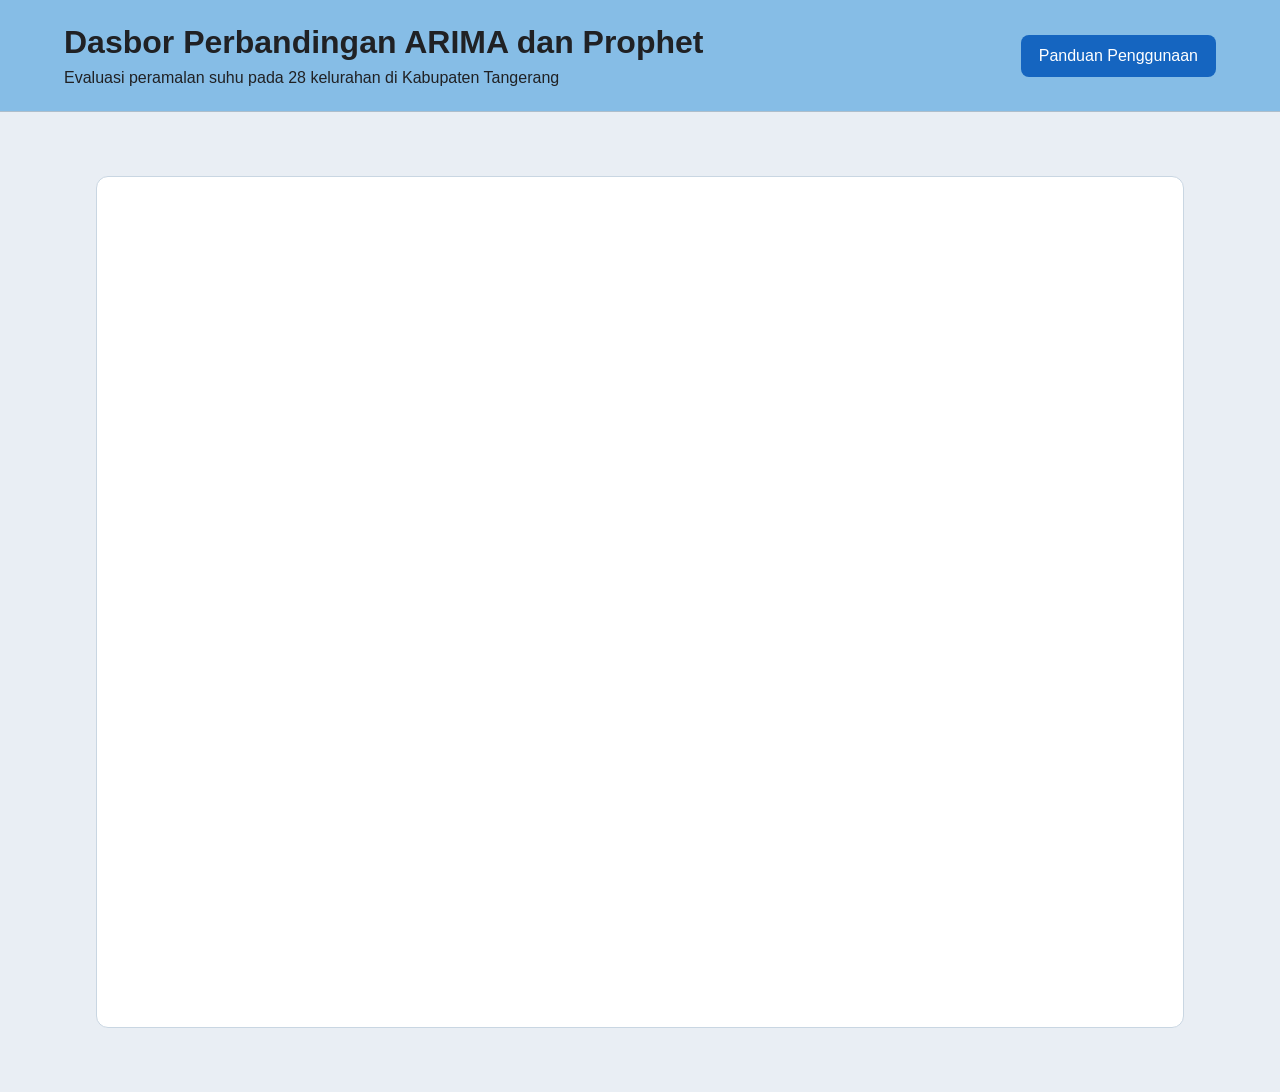
==== index.html @ 492fec29 "mengganti halaman index dasbor" ====
<!DOCTYPE html>
<html lang="id">
<head>
  <meta charset="UTF-8">
  <meta name="viewport" content="width=device-width, initial-scale=1.0">

  <title>Dasbor Perbandingan ARIMA dan Prophet</title>

  <link rel="stylesheet" href="style.css">
</head>

<body>
  <header class="site-header">
    <div>
      <h1>Dasbor Perbandingan ARIMA dan Prophet</h1>
      <p>Evaluasi peramalan suhu pada 28 kelurahan di Kabupaten Tangerang</p>
    </div>

    <a class="button" href="panduan.html">Panduan Penggunaan</a>
  </header>

  <main>
    <section class="dashboard-container dashboard-container--report">
      <div class="dashboard-embed">
        <iframe 
          src="https://datastudio.google.com/embed/reporting/8a6c19b0-c4f4-4505-80cb-12fc2ea0e774/page/xDH5F" 
          frameborder="0" style="border:0" 
          allowfullscreen sandbox="allow-storage-access-by-user-activation allow-scripts allow-same-origin allow-popups allow-popups-to-escape-sandbox">
        </iframe>
      </div>
    </section>
  </main>
</body>
</html>
---- style.css ----
* {
  box-sizing: border-box;
}

body {
  margin: 0;
  font-family: Arial, sans-serif;
  color: #202124;
  background: #e9eef4;
}

.site-header {
  display: flex;
  align-items: center;
  justify-content: space-between;
  gap: 24px;

  padding: 24px 5%;
  background: #86bde6;
  border-bottom: 1px solid #aebecb;
}

.site-header h1 {
  margin: 0 0 8px;
}

.site-header p {
  margin: 0;
}

.button {
  display: inline-block;
  padding: 12px 18px;

  color: #ffffff;
  text-decoration: none;
  background: #1565c0;
  border-radius: 8px;
}

main {
  padding: 32px 5%;
}

.dashboard-container {
  min-height: 700px;
  padding: 16px;

  background: #ffffff;
  border: 1px solid #c9d6e2;
  border-radius: 12px;
}

.dashboard-container--report {
  width: calc(100% - 64px);
  max-width: none;
  margin: 32px auto;
  padding: 0;
  overflow: hidden;
  background: #ffffff;
}

.dashboard-embed {
  width: 100%;
  height: calc(100vh - 190px);
  min-height: 850px;
}

.dashboard-embed iframe {
  display: block;
  width: 100%;
  height: 100%;
  border: 0;
}
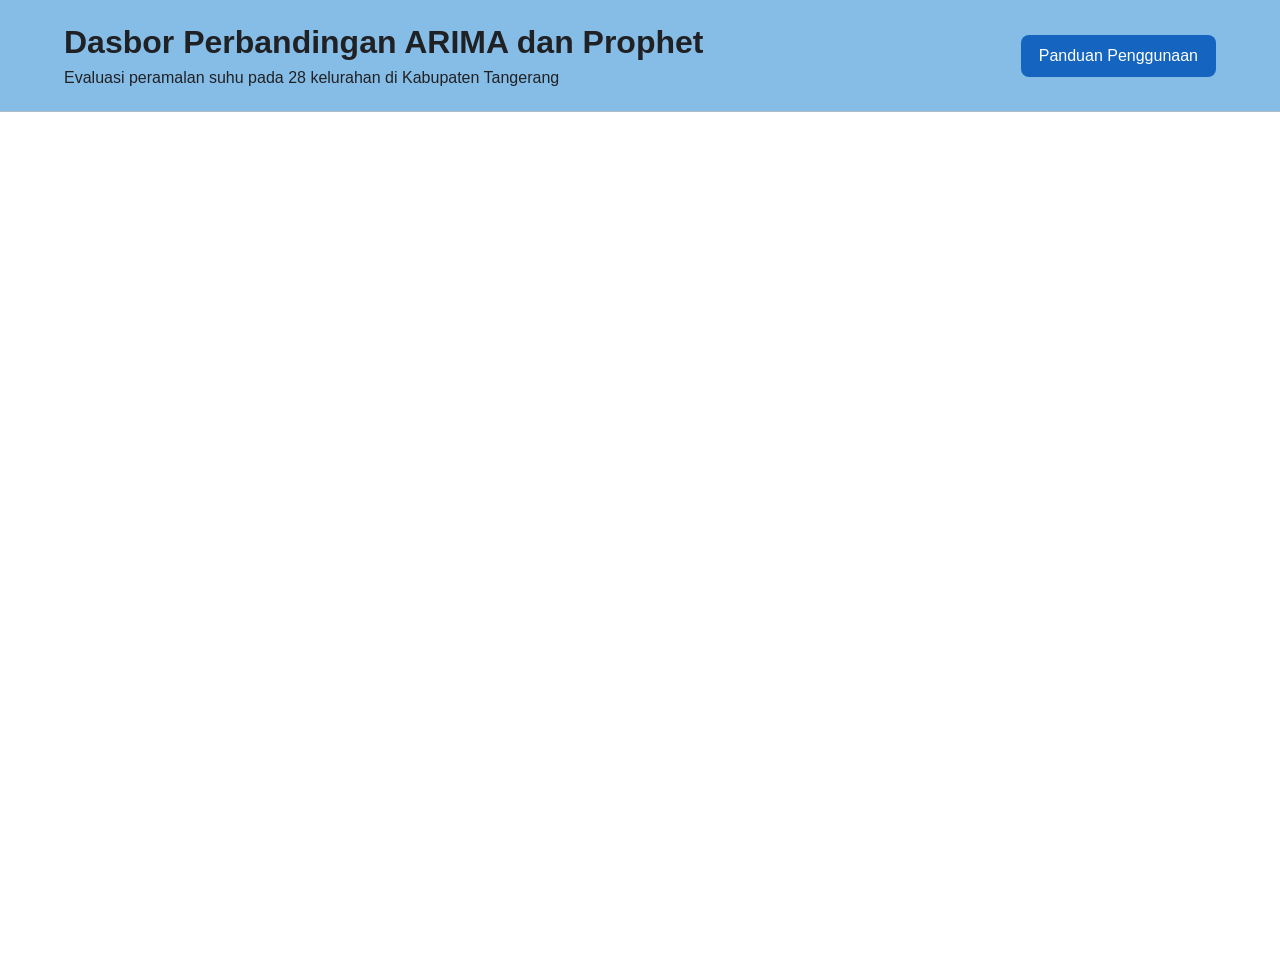
==== commit 23cd5e96: "Update index.html" ====
--- a/index.html
+++ b/index.html
@@ -19,7 +19,7 @@
     <a class="button" href="panduan.html">Panduan Penggunaan</a>
   </header>
 
-  <main>
+  <main class="report-main">
     <section class="dashboard-container dashboard-container--report">
       <div class="dashboard-embed">
         <iframe 
--- a/style.css
+++ b/style.css
@@ -2,13 +2,19 @@
   box-sizing: border-box;
 }
 
+html,
 body {
   margin: 0;
+  padding: 0;
+}
+
+body {
   font-family: Arial, sans-serif;
   color: #202124;
   background: #e9eef4;
 }
 
+/* Header situs */
 .site-header {
   display: flex;
   align-items: center;
@@ -28,6 +34,7 @@
   margin: 0;
 }
 
+/* Tombol panduan dan kembali */
 .button {
   display: inline-block;
   padding: 12px 18px;
@@ -38,31 +45,48 @@
   border-radius: 8px;
 }
 
+.button:hover {
+  background: #0d47a1;
+}
+
+/* Dipakai oleh halaman panduan */
 main {
+  width: 100%;
   padding: 32px 5%;
 }
 
 .dashboard-container {
   min-height: 700px;
-  padding: 16px;
+  padding: 24px;
 
   background: #ffffff;
   border: 1px solid #c9d6e2;
   border-radius: 12px;
 }
 
+/* Khusus halaman utama yang memuat Looker Studio */
+.report-main {
+  width: 100%;
+  padding: 0;
+}
+
 .dashboard-container--report {
-  width: calc(100% - 64px);
+  width: 100%;
   max-width: none;
-  margin: 32px auto;
+  min-height: 0;
+
+  margin: 0;
   padding: 0;
+
   overflow: hidden;
   background: #ffffff;
+  border: 0;
+  border-radius: 0;
 }
 
 .dashboard-embed {
   width: 100%;
-  height: calc(100vh - 190px);
+  height: calc(100vh - 133px);
   min-height: 850px;
 }
 
@@ -72,3 +96,20 @@
   height: 100%;
   border: 0;
 }
+
+/* Penyesuaian layar kecil */
+@media (max-width: 768px) {
+  .site-header {
+    align-items: flex-start;
+    flex-direction: column;
+  }
+
+  .site-header h1 {
+    font-size: 28px;
+  }
+
+  .dashboard-embed {
+    height: calc(100vh - 190px);
+    min-height: 700px;
+  }
+}
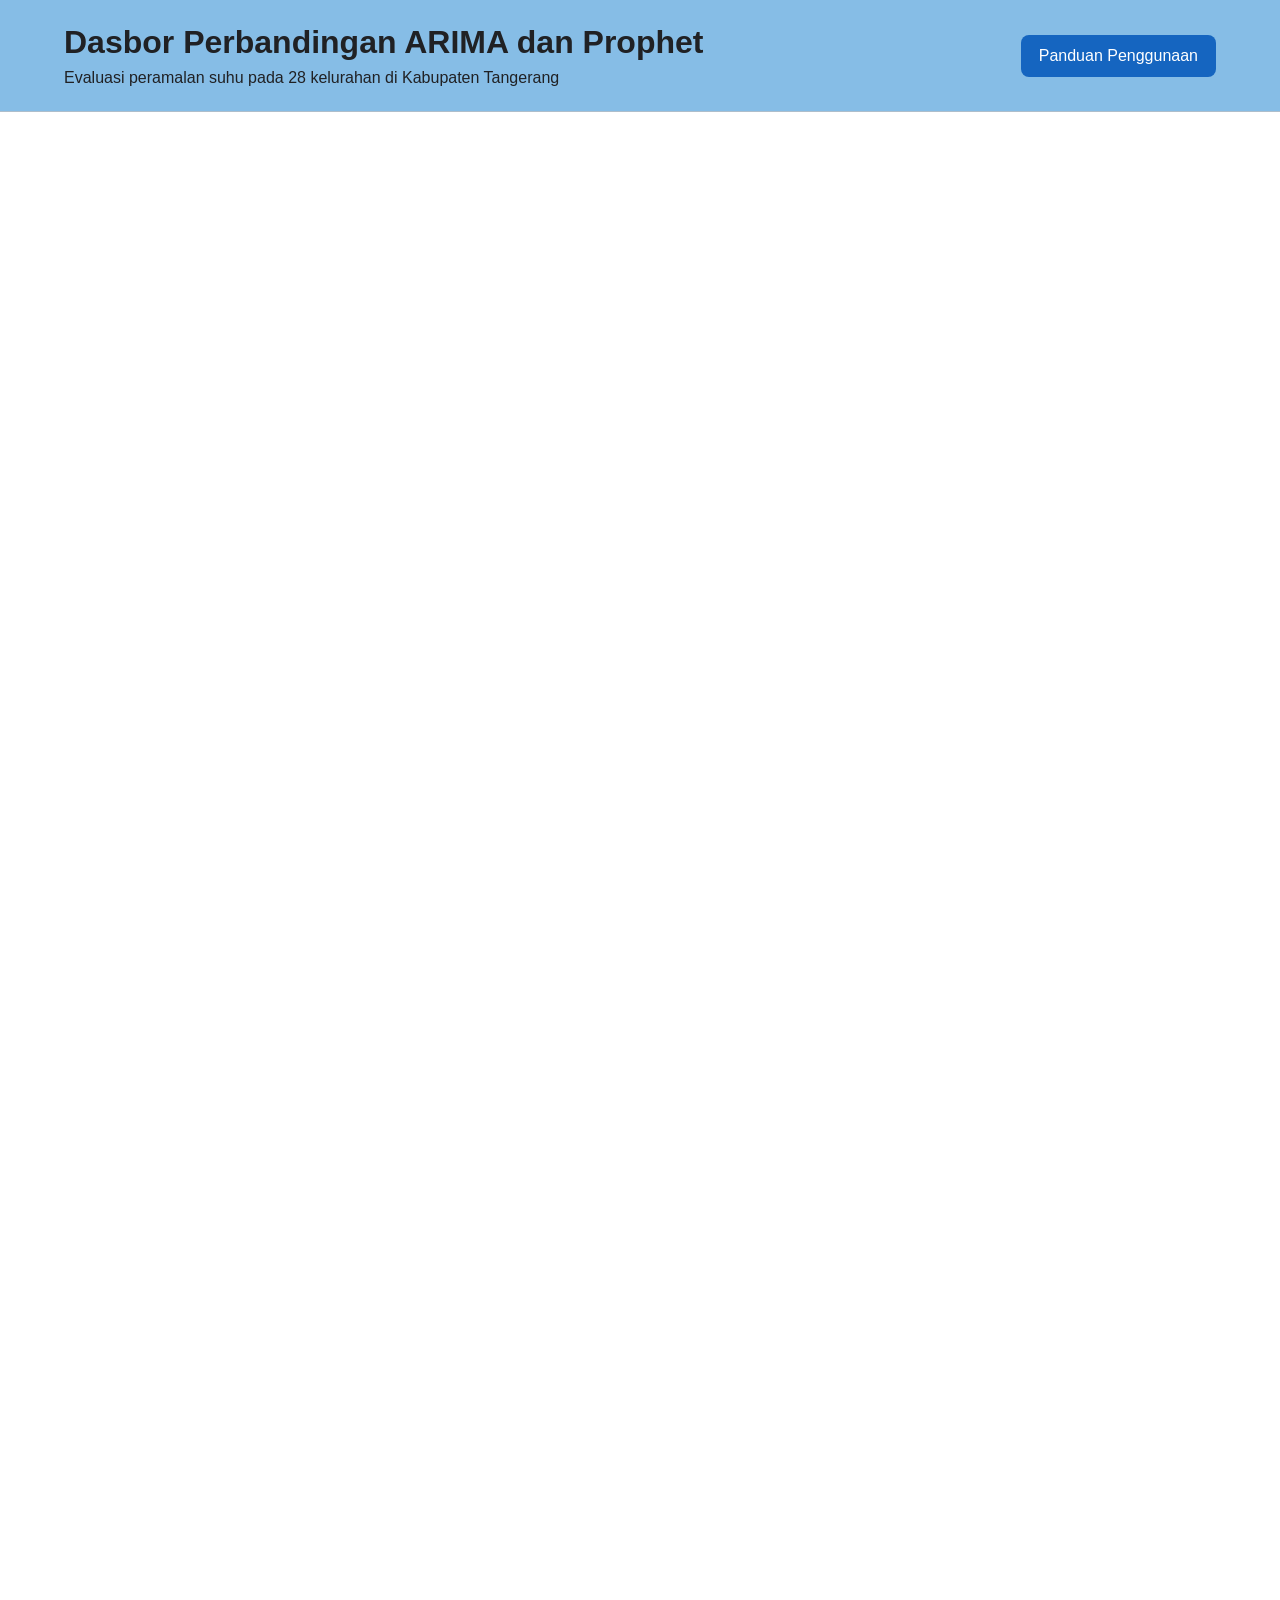
==== commit dfda9a92: "Update index.html" ====
--- a/index.html
+++ b/index.html
@@ -21,14 +21,17 @@
 
   <main class="report-main">
     <section class="dashboard-container dashboard-container--report">
-      <div class="dashboard-embed">
-        <iframe 
-          src="https://datastudio.google.com/embed/reporting/8a6c19b0-c4f4-4505-80cb-12fc2ea0e774/page/xDH5F" 
-          frameborder="0" style="border:0" 
-          allowfullscreen sandbox="allow-storage-access-by-user-activation allow-scripts allow-same-origin allow-popups allow-popups-to-escape-sandbox">
-        </iframe>
-      </div>
-    </section>
-  </main>
+    <div class="dashboard-embed">
+      <iframe
+        src="https://datastudio.google.com/embed/reporting/8a6c19b0-c4f4-4505-80cb-12fc2ea0e774/page/xDH5F"
+        title="Dasbor Perbandingan ARIMA dan Prophet"
+        loading="lazy"
+        frameborder="0"
+        allowfullscreen
+        sandbox="allow-storage-access-by-user-activation allow-scripts allow-same-origin allow-popups allow-popups-to-escape-sandbox">
+      </iframe>
+    </div>
+  </section>
+</main>
 </body>
 </html>
--- a/style.css
+++ b/style.css
@@ -6,6 +6,7 @@
 body {
   margin: 0;
   padding: 0;
+  overflow-x: hidden;
 }
 
 body {
@@ -49,7 +50,7 @@
   background: #0d47a1;
 }
 
-/* Dipakai oleh halaman panduan */
+/* Pengaturan umum untuk halaman panduan */
 main {
   width: 100%;
   padding: 32px 5%;
@@ -67,6 +68,7 @@
 /* Khusus halaman utama yang memuat Looker Studio */
 .report-main {
   width: 100%;
+  margin: 0;
   padding: 0;
 }
 
@@ -84,16 +86,25 @@
   border-radius: 0;
 }
 
+/* Menjaga rasio laporan berdasarkan ukuran embed 600 × 791 */
 .dashboard-embed {
+  position: relative;
   width: 100%;
-  height: calc(100vh - 133px);
-  min-height: 850px;
+  height: auto;
+  min-height: 0;
+
+  aspect-ratio: 600 / 791;
+  overflow: hidden;
 }
 
 .dashboard-embed iframe {
+  position: absolute;
+  inset: 0;
+
   display: block;
   width: 100%;
   height: 100%;
+
   border: 0;
 }
 
@@ -102,14 +113,23 @@
   .site-header {
     align-items: flex-start;
     flex-direction: column;
+    padding: 20px;
   }
 
   .site-header h1 {
     font-size: 28px;
   }
 
-  .dashboard-embed {
-    height: calc(100vh - 190px);
-    min-height: 700px;
+  .button {
+    width: 100%;
+    text-align: center;
+  }
+
+  main {
+    padding: 20px;
+  }
+
+  .report-main {
+    padding: 0;
   }
 }
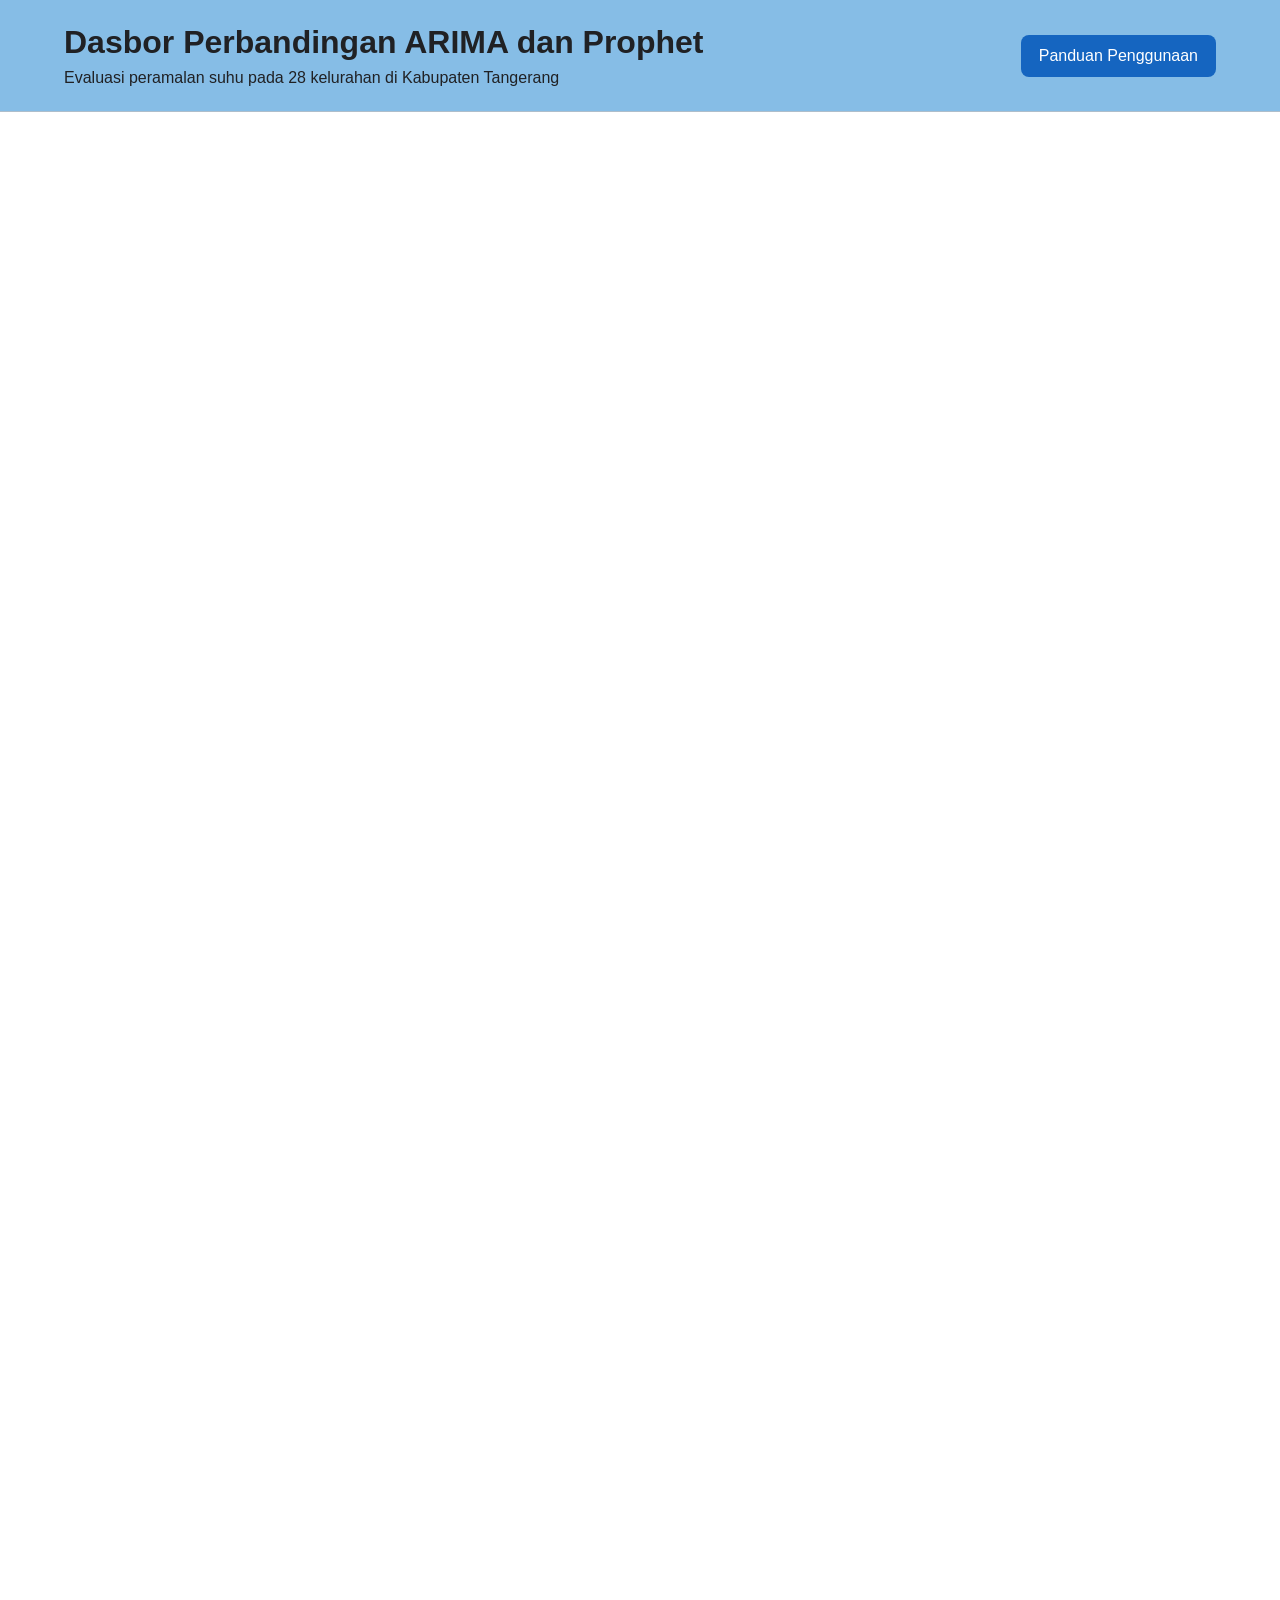
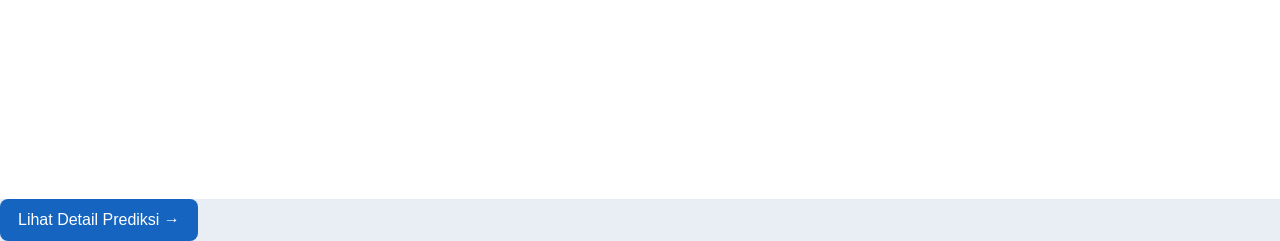
==== commit 3652755d: "Update index.html" ====
--- a/index.html
+++ b/index.html
@@ -9,7 +9,7 @@
   <link rel="stylesheet" href="style.css">
 </head>
 
-<body>
+<body id="atas">
   <header class="site-header">
     <div>
       <h1>Dasbor Perbandingan ARIMA dan Prophet</h1>
@@ -21,17 +21,23 @@
 
   <main class="report-main">
     <section class="dashboard-container dashboard-container--report">
-    <div class="dashboard-embed">
-      <iframe
-        src="https://datastudio.google.com/embed/reporting/8a6c19b0-c4f4-4505-80cb-12fc2ea0e774/page/xDH5F"
-        title="Dasbor Perbandingan ARIMA dan Prophet"
-        loading="lazy"
-        frameborder="0"
-        allowfullscreen
-        sandbox="allow-storage-access-by-user-activation allow-scripts allow-same-origin allow-popups allow-popups-to-escape-sandbox">
-      </iframe>
-    </div>
-  </section>
-</main>
+      <div class="dashboard-embed">
+        <iframe
+          src="https://datastudio.google.com/embed/reporting/8a6c19b0-c4f4-4505-80cb-12fc2ea0e774/page/xDH5F"
+          title="Ringkasan evaluasi peramalan suhu"
+          loading="lazy"
+          frameborder="0"
+          allowfullscreen
+          sandbox="allow-storage-access-by-user-activation allow-scripts allow-same-origin allow-popups allow-popups-to-escape-sandbox">
+        </iframe>
+      </div>
+    </section>
+
+    <nav class="report-navigation" aria-label="Navigasi dasbor">
+      <a class="button" href="detail.html#atas">
+        Lihat Detail Prediksi →
+      </a>
+    </nav>
+  </main>
 </body>
 </html>
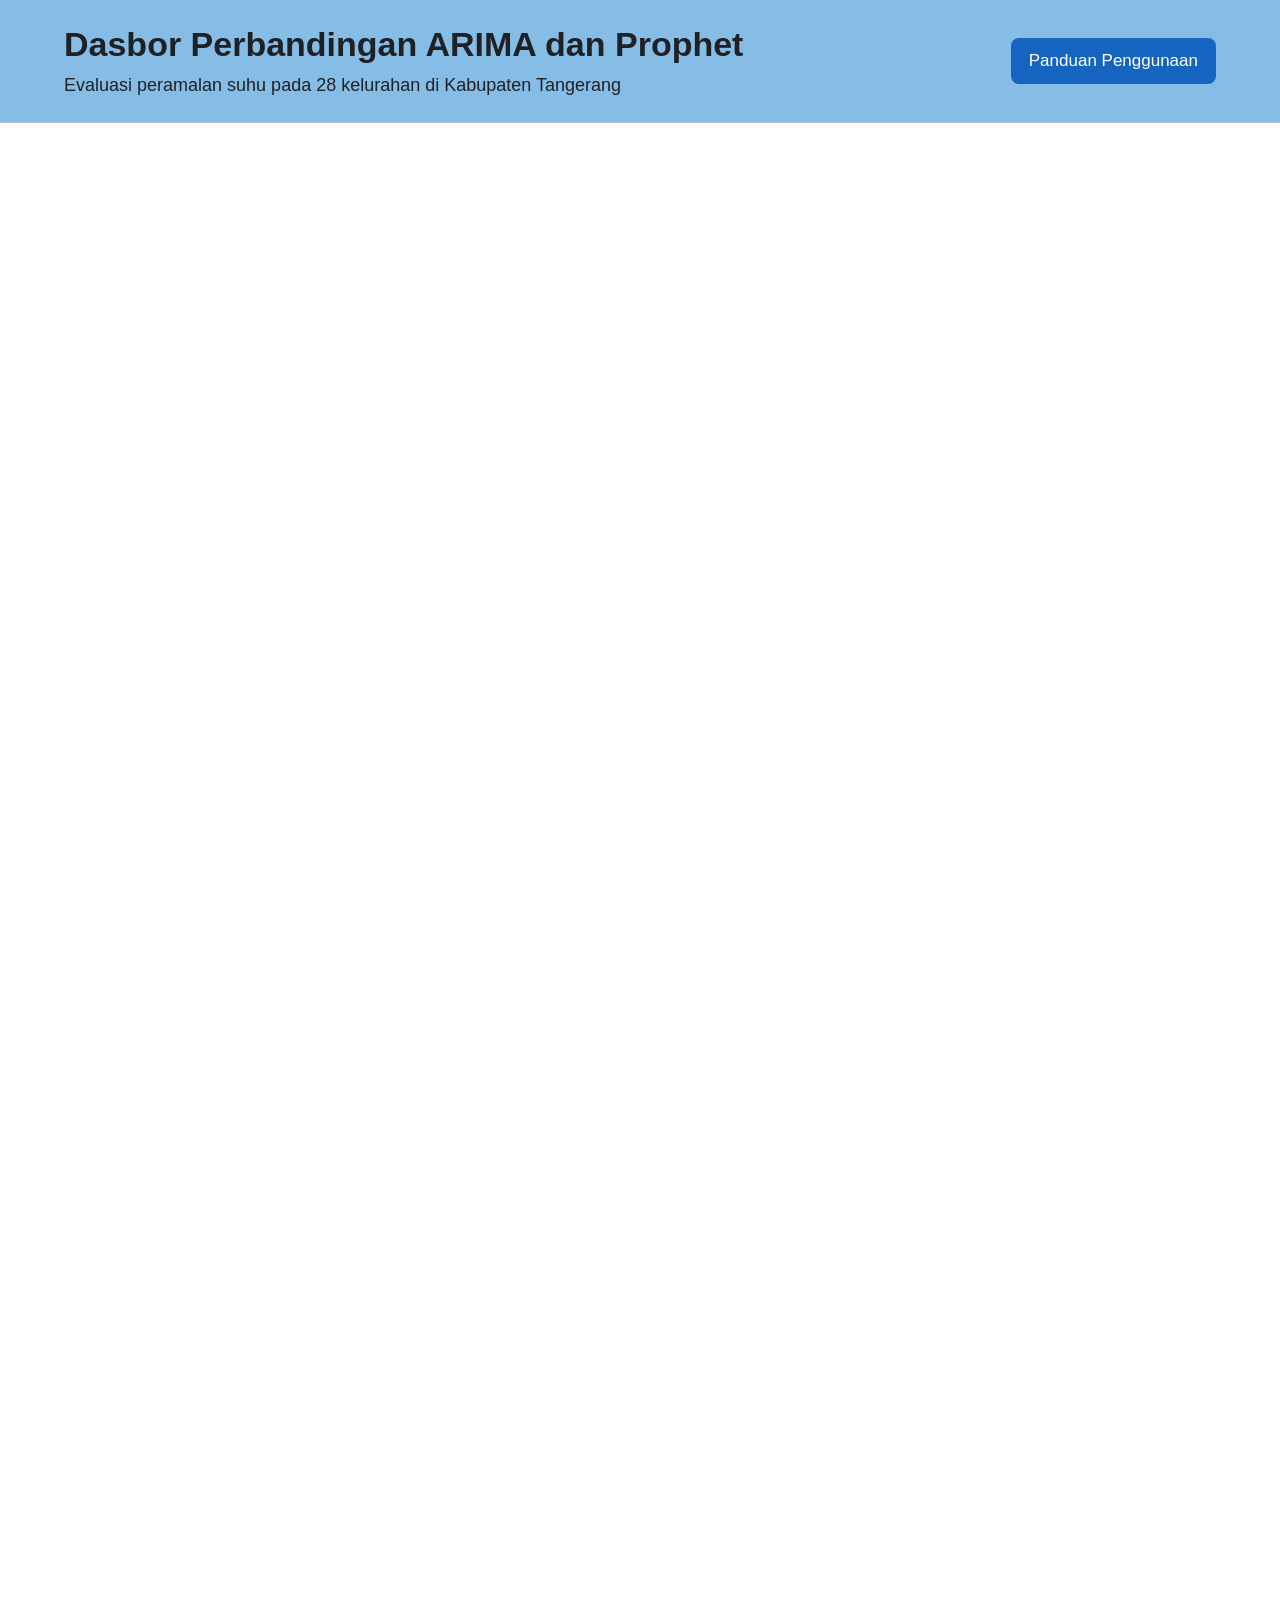
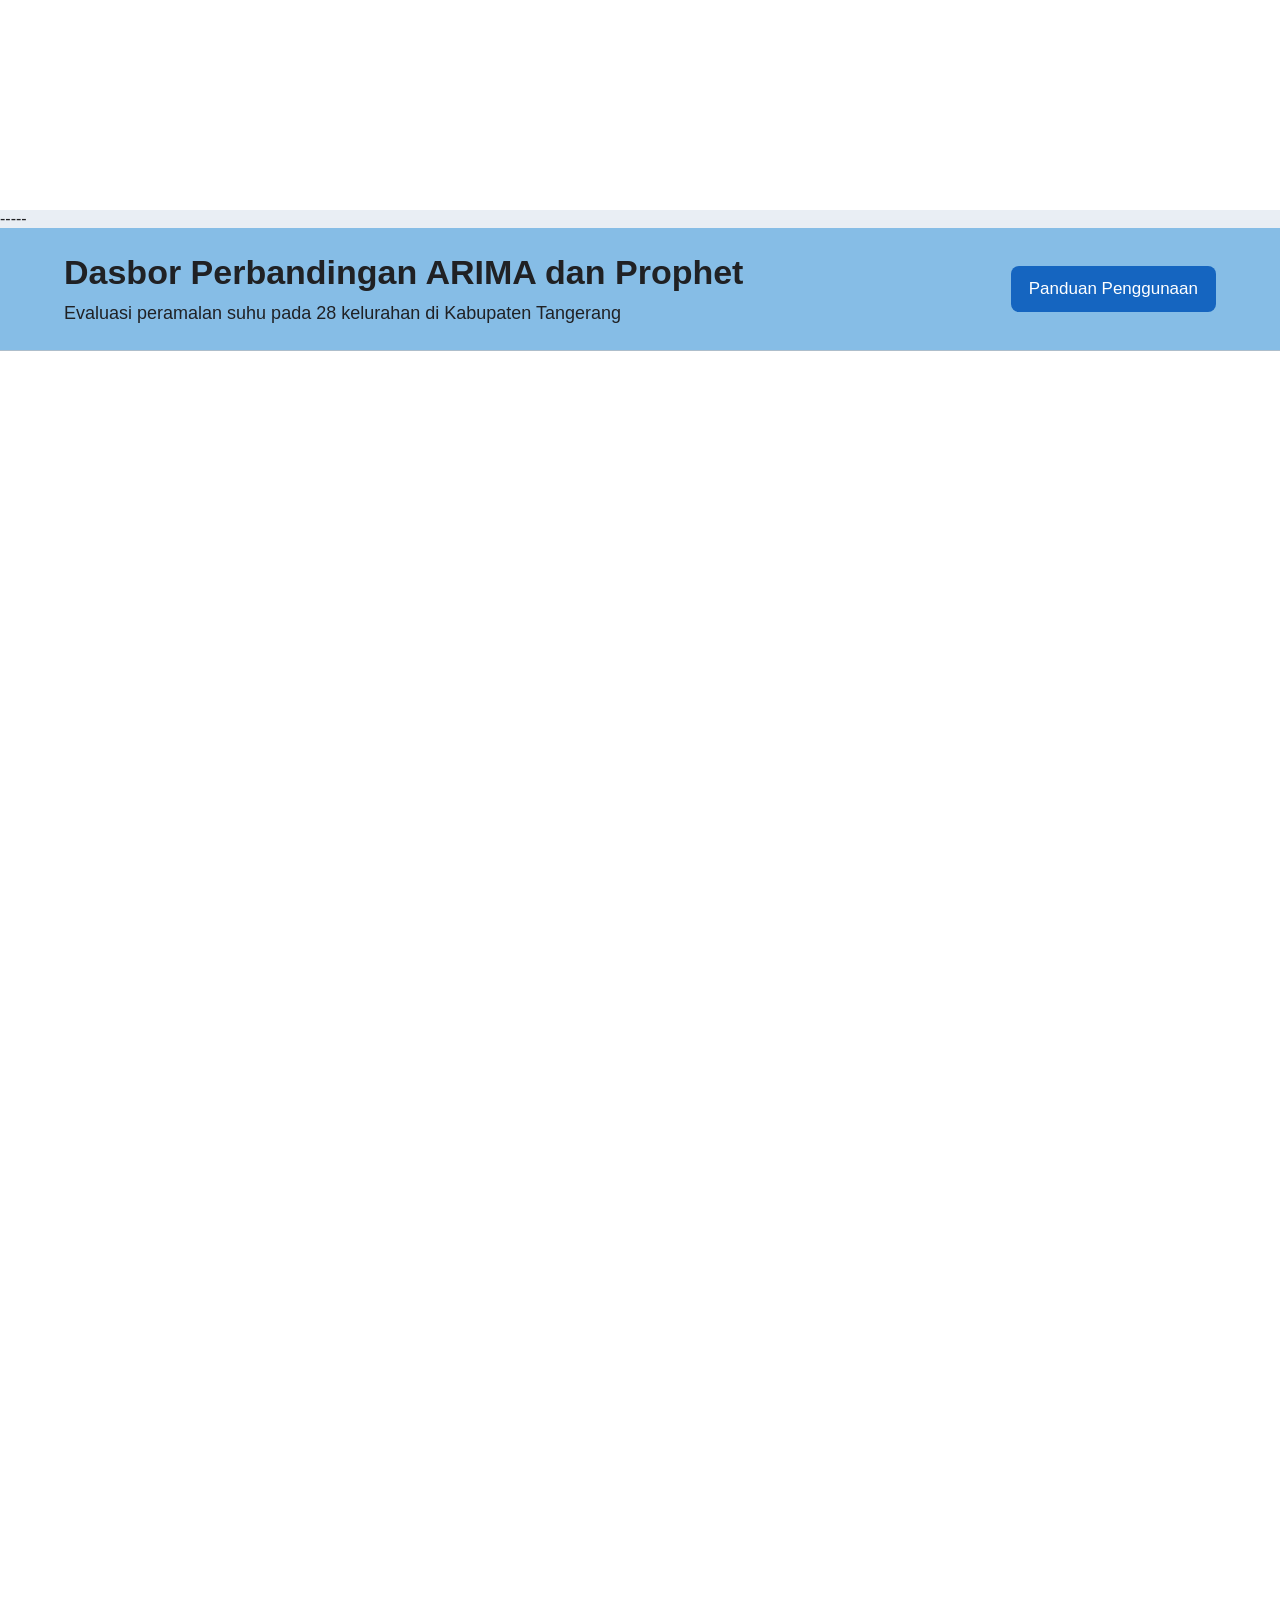
==== commit a99a6423: "Update index.html" ====
--- a/index.html
+++ b/index.html
@@ -9,7 +9,7 @@
   <link rel="stylesheet" href="style.css">
 </head>
 
-<body id="atas">
+<body>
   <header class="site-header">
     <div>
       <h1>Dasbor Perbandingan ARIMA dan Prophet</h1>
@@ -22,22 +22,52 @@
   <main class="report-main">
     <section class="dashboard-container dashboard-container--report">
       <div class="dashboard-embed">
-        <iframe
-          src="https://datastudio.google.com/embed/reporting/8a6c19b0-c4f4-4505-80cb-12fc2ea0e774/page/xDH5F"
-          title="Ringkasan evaluasi peramalan suhu"
-          loading="lazy"
-          frameborder="0"
-          allowfullscreen
-          sandbox="allow-storage-access-by-user-activation allow-scripts allow-same-origin allow-popups allow-popups-to-escape-sandbox">
+        <iframe 
+          src="https://datastudio.google.com/embed/reporting/8a6c19b0-c4f4-4505-80cb-12fc2ea0e774/page/xDH5F" 
+          frameborder="0" 
+          style="border:0" 
+          allowfullscreen sandbox="allow-storage-access-by-user-activation allow-scripts allow-same-origin allow-popups allow-popups-to-escape-sandbox">
         </iframe>
       </div>
     </section>
-
-    <nav class="report-navigation" aria-label="Navigasi dasbor">
-      <a class="button" href="detail.html#atas">
-        Lihat Detail Prediksi →
-      </a>
-    </nav>
   </main>
 </body>
 </html>
+-----
+<!DOCTYPE html>
+<html lang="id">
+<head>
+  <meta charset="UTF-8">
+  <meta name="viewport" content="width=device-width, initial-scale=1.0">
+
+  <title>Dasbor Perbandingan ARIMA dan Prophet</title>
+
+  <link rel="stylesheet" href="style.css">
+</head>
+
+<body>
+  <header class="site-header">
+    <div>
+      <h1>Dasbor Perbandingan ARIMA dan Prophet</h1>
+      <p>Evaluasi peramalan suhu pada 28 kelurahan di Kabupaten Tangerang</p>
+    </div>
+
+    <a class="button" href="panduan.html">Panduan Penggunaan</a>
+  </header>
+
+  <main class="report-main">
+    <section class="dashboard-container dashboard-container--report">
+    <div class="dashboard-embed">
+      <iframe
+        src="https://datastudio.google.com/embed/reporting/8a6c19b0-c4f4-4505-80cb-12fc2ea0e774/page/xDH5F"
+        title="Dasbor Perbandingan ARIMA dan Prophet"
+        loading="lazy"
+        frameborder="0"
+        allowfullscreen
+        sandbox="allow-storage-access-by-user-activation allow-scripts allow-same-origin allow-popups allow-popups-to-escape-sandbox">
+      </iframe>
+    </div>
+  </section>
+</main>
+</body>
+</html>
--- a/style.css
+++ b/style.css
@@ -1,62 +1,110 @@
+/* =========================================================
+   PENGATURAN DASAR
+   ========================================================= */
+
 * {
   box-sizing: border-box;
 }
 
-html,
+html {
+  margin: 0;
+  padding: 0;
+  scroll-behavior: smooth;
+}
+
 body {
   margin: 0;
   padding: 0;
   overflow-x: hidden;
-}
-
-body {
+
   font-family: Arial, sans-serif;
   color: #202124;
   background: #e9eef4;
 }
 
-/* Header situs */
+
+/* =========================================================
+   HEADER SITUS
+   Dipakai pada index.html, detail.html, dan panduan.html
+   ========================================================= */
+
 .site-header {
   display: flex;
   align-items: center;
   justify-content: space-between;
   gap: 24px;
 
+  width: 100%;
   padding: 24px 5%;
+
   background: #86bde6;
   border-bottom: 1px solid #aebecb;
 }
 
 .site-header h1 {
   margin: 0 0 8px;
+
+  font-size: 34px;
+  line-height: 1.2;
 }
 
 .site-header p {
   margin: 0;
-}
-
-/* Tombol panduan dan kembali */
+
+  font-size: 18px;
+  line-height: 1.4;
+}
+
+
+/* =========================================================
+   TOMBOL
+   ========================================================= */
+
 .button {
   display: inline-block;
+  flex-shrink: 0;
+
   padding: 12px 18px;
 
   color: #ffffff;
+  font-size: 17px;
+  line-height: 1.3;
+  text-align: center;
   text-decoration: none;
+  white-space: nowrap;
+
   background: #1565c0;
+  border: 0;
   border-radius: 8px;
+
+  cursor: pointer;
+  transition:
+    background-color 0.2s ease,
+    transform 0.2s ease;
 }
 
 .button:hover {
   background: #0d47a1;
 }
 
-/* Pengaturan umum untuk halaman panduan */
+.button:focus-visible {
+  outline: 3px solid #ffffff;
+  outline-offset: 3px;
+}
+
+
+/* =========================================================
+   PENGATURAN UMUM HALAMAN
+   Utamanya dipakai oleh panduan.html
+   ========================================================= */
+
 main {
   width: 100%;
   padding: 32px 5%;
 }
 
 .dashboard-container {
+  width: 100%;
   min-height: 700px;
   padding: 24px;
 
@@ -65,7 +113,12 @@
   border-radius: 12px;
 }
 
-/* Khusus halaman utama yang memuat Looker Studio */
+
+/* =========================================================
+   HALAMAN REPORT LOOKER STUDIO
+   Dipakai oleh index.html dan detail.html
+   ========================================================= */
+
 .report-main {
   width: 100%;
   margin: 0;
@@ -81,20 +134,29 @@
   padding: 0;
 
   overflow: hidden;
+
   background: #ffffff;
   border: 0;
   border-radius: 0;
 }
 
-/* Menjaga rasio laporan berdasarkan ukuran embed 600 × 791 */
+
+/* =========================================================
+   AREA IFRAME LOOKER STUDIO
+   Rasio mengikuti kode sematan bawaan: 600 × 791
+   ========================================================= */
+
 .dashboard-embed {
   position: relative;
+
   width: 100%;
   height: auto;
   min-height: 0;
 
   aspect-ratio: 600 / 791;
+
   overflow: hidden;
+  background: #ffffff;
 }
 
 .dashboard-embed iframe {
@@ -102,17 +164,68 @@
   inset: 0;
 
   display: block;
+
   width: 100%;
   height: 100%;
 
   border: 0;
 }
 
-/* Penyesuaian layar kecil */
+
+/* =========================================================
+   NAVIGASI REPORT DI LUAR IFRAME
+   Contoh: tombol "Lihat Detail Prediksi"
+   ========================================================= */
+
+.report-navigation {
+  display: flex;
+  align-items: center;
+  justify-content: flex-end;
+
+  width: 100%;
+  margin: 0;
+  padding: 20px 5% 32px;
+
+  background: #e9eef4;
+}
+
+
+/* =========================================================
+   ISI HALAMAN PANDUAN
+   ========================================================= */
+
+.dashboard-container h2 {
+  margin-top: 0;
+  margin-bottom: 28px;
+
+  font-size: 28px;
+}
+
+.dashboard-container h3 {
+  margin-top: 28px;
+  margin-bottom: 8px;
+
+  font-size: 21px;
+}
+
+.dashboard-container p {
+  margin-top: 0;
+  margin-bottom: 16px;
+
+  font-size: 17px;
+  line-height: 1.7;
+}
+
+
+/* =========================================================
+   PENYESUAIAN UNTUK TABLET DAN TELEPON
+   ========================================================= */
+
 @media (max-width: 768px) {
   .site-header {
     align-items: flex-start;
     flex-direction: column;
+
     padding: 20px;
   }
 
@@ -120,9 +233,12 @@
     font-size: 28px;
   }
 
-  .button {
+  .site-header p {
+    font-size: 16px;
+  }
+
+  .site-header .button {
     width: 100%;
-    text-align: center;
   }
 
   main {
@@ -132,4 +248,48 @@
   .report-main {
     padding: 0;
   }
-}
+
+  .dashboard-container {
+    min-height: 0;
+    padding: 20px;
+  }
+
+  .report-navigation {
+    padding: 16px 20px 24px;
+  }
+
+  .report-navigation .button {
+    width: 100%;
+  }
+}
+
+
+/* =========================================================
+   PENYESUAIAN UNTUK TELEPON KECIL
+   ========================================================= */
+
+@media (max-width: 480px) {
+  .site-header h1 {
+    font-size: 24px;
+  }
+
+  .site-header p {
+    font-size: 15px;
+  }
+
+  .button {
+    font-size: 16px;
+  }
+
+  .dashboard-container h2 {
+    font-size: 24px;
+  }
+
+  .dashboard-container h3 {
+    font-size: 19px;
+  }
+
+  .dashboard-container p {
+    font-size: 16px;
+  }
+}
--- a/style.css
+++ b/style.css
@@ -1,62 +1,110 @@
+/* =========================================================
+   PENGATURAN DASAR
+   ========================================================= */
+
 * {
   box-sizing: border-box;
 }
 
-html,
+html {
+  margin: 0;
+  padding: 0;
+  scroll-behavior: smooth;
+}
+
 body {
   margin: 0;
   padding: 0;
   overflow-x: hidden;
-}
-
-body {
+
   font-family: Arial, sans-serif;
   color: #202124;
   background: #e9eef4;
 }
 
-/* Header situs */
+
+/* =========================================================
+   HEADER SITUS
+   Dipakai pada index.html, detail.html, dan panduan.html
+   ========================================================= */
+
 .site-header {
   display: flex;
   align-items: center;
   justify-content: space-between;
   gap: 24px;
 
+  width: 100%;
   padding: 24px 5%;
+
   background: #86bde6;
   border-bottom: 1px solid #aebecb;
 }
 
 .site-header h1 {
   margin: 0 0 8px;
+
+  font-size: 34px;
+  line-height: 1.2;
 }
 
 .site-header p {
   margin: 0;
-}
-
-/* Tombol panduan dan kembali */
+
+  font-size: 18px;
+  line-height: 1.4;
+}
+
+
+/* =========================================================
+   TOMBOL
+   ========================================================= */
+
 .button {
   display: inline-block;
+  flex-shrink: 0;
+
   padding: 12px 18px;
 
   color: #ffffff;
+  font-size: 17px;
+  line-height: 1.3;
+  text-align: center;
   text-decoration: none;
+  white-space: nowrap;
+
   background: #1565c0;
+  border: 0;
   border-radius: 8px;
+
+  cursor: pointer;
+  transition:
+    background-color 0.2s ease,
+    transform 0.2s ease;
 }
 
 .button:hover {
   background: #0d47a1;
 }
 
-/* Pengaturan umum untuk halaman panduan */
+.button:focus-visible {
+  outline: 3px solid #ffffff;
+  outline-offset: 3px;
+}
+
+
+/* =========================================================
+   PENGATURAN UMUM HALAMAN
+   Utamanya dipakai oleh panduan.html
+   ========================================================= */
+
 main {
   width: 100%;
   padding: 32px 5%;
 }
 
 .dashboard-container {
+  width: 100%;
   min-height: 700px;
   padding: 24px;
 
@@ -65,7 +113,12 @@
   border-radius: 12px;
 }
 
-/* Khusus halaman utama yang memuat Looker Studio */
+
+/* =========================================================
+   HALAMAN REPORT LOOKER STUDIO
+   Dipakai oleh index.html dan detail.html
+   ========================================================= */
+
 .report-main {
   width: 100%;
   margin: 0;
@@ -81,20 +134,29 @@
   padding: 0;
 
   overflow: hidden;
+
   background: #ffffff;
   border: 0;
   border-radius: 0;
 }
 
-/* Menjaga rasio laporan berdasarkan ukuran embed 600 × 791 */
+
+/* =========================================================
+   AREA IFRAME LOOKER STUDIO
+   Rasio mengikuti kode sematan bawaan: 600 × 791
+   ========================================================= */
+
 .dashboard-embed {
   position: relative;
+
   width: 100%;
   height: auto;
   min-height: 0;
 
   aspect-ratio: 600 / 791;
+
   overflow: hidden;
+  background: #ffffff;
 }
 
 .dashboard-embed iframe {
@@ -102,17 +164,68 @@
   inset: 0;
 
   display: block;
+
   width: 100%;
   height: 100%;
 
   border: 0;
 }
 
-/* Penyesuaian layar kecil */
+
+/* =========================================================
+   NAVIGASI REPORT DI LUAR IFRAME
+   Contoh: tombol "Lihat Detail Prediksi"
+   ========================================================= */
+
+.report-navigation {
+  display: flex;
+  align-items: center;
+  justify-content: flex-end;
+
+  width: 100%;
+  margin: 0;
+  padding: 20px 5% 32px;
+
+  background: #e9eef4;
+}
+
+
+/* =========================================================
+   ISI HALAMAN PANDUAN
+   ========================================================= */
+
+.dashboard-container h2 {
+  margin-top: 0;
+  margin-bottom: 28px;
+
+  font-size: 28px;
+}
+
+.dashboard-container h3 {
+  margin-top: 28px;
+  margin-bottom: 8px;
+
+  font-size: 21px;
+}
+
+.dashboard-container p {
+  margin-top: 0;
+  margin-bottom: 16px;
+
+  font-size: 17px;
+  line-height: 1.7;
+}
+
+
+/* =========================================================
+   PENYESUAIAN UNTUK TABLET DAN TELEPON
+   ========================================================= */
+
 @media (max-width: 768px) {
   .site-header {
     align-items: flex-start;
     flex-direction: column;
+
     padding: 20px;
   }
 
@@ -120,9 +233,12 @@
     font-size: 28px;
   }
 
-  .button {
+  .site-header p {
+    font-size: 16px;
+  }
+
+  .site-header .button {
     width: 100%;
-    text-align: center;
   }
 
   main {
@@ -132,4 +248,48 @@
   .report-main {
     padding: 0;
   }
-}
+
+  .dashboard-container {
+    min-height: 0;
+    padding: 20px;
+  }
+
+  .report-navigation {
+    padding: 16px 20px 24px;
+  }
+
+  .report-navigation .button {
+    width: 100%;
+  }
+}
+
+
+/* =========================================================
+   PENYESUAIAN UNTUK TELEPON KECIL
+   ========================================================= */
+
+@media (max-width: 480px) {
+  .site-header h1 {
+    font-size: 24px;
+  }
+
+  .site-header p {
+    font-size: 15px;
+  }
+
+  .button {
+    font-size: 16px;
+  }
+
+  .dashboard-container h2 {
+    font-size: 24px;
+  }
+
+  .dashboard-container h3 {
+    font-size: 19px;
+  }
+
+  .dashboard-container p {
+    font-size: 16px;
+  }
+}
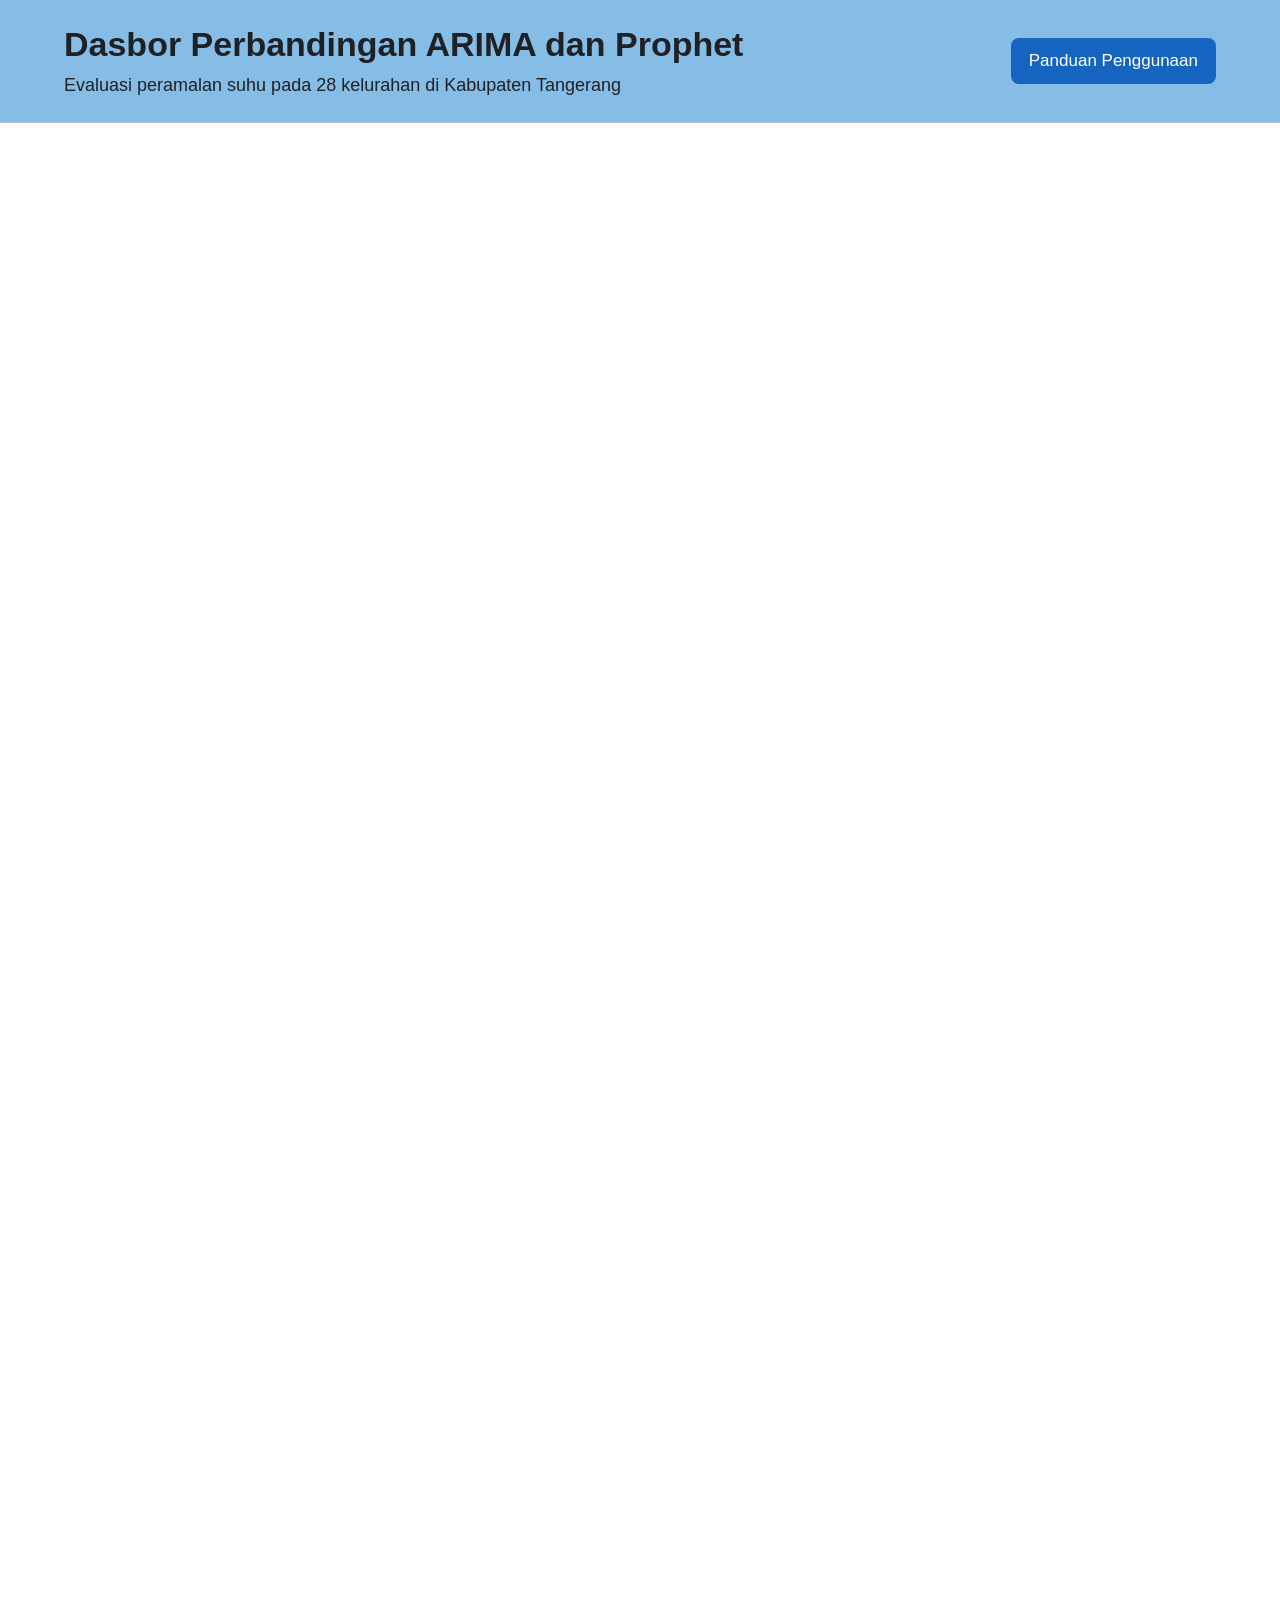
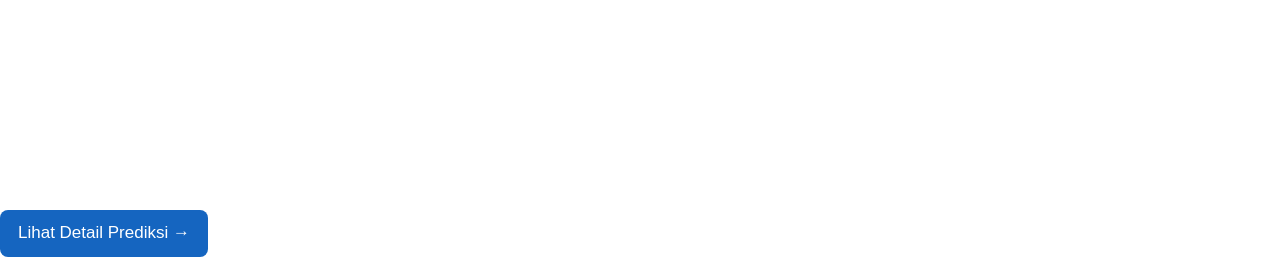
==== commit 7500f1e0: "Update index.html" ====
--- a/index.html
+++ b/index.html
@@ -9,7 +9,7 @@
   <link rel="stylesheet" href="style.css">
 </head>
 
-<body>
+<body id="atas">
   <header class="site-header">
     <div>
       <h1>Dasbor Perbandingan ARIMA dan Prophet</h1>
@@ -21,53 +21,25 @@
 
   <main class="report-main">
     <section class="dashboard-container dashboard-container--report">
+
       <div class="dashboard-embed">
-        <iframe 
-          src="https://datastudio.google.com/embed/reporting/8a6c19b0-c4f4-4505-80cb-12fc2ea0e774/page/xDH5F" 
-          frameborder="0" 
-          style="border:0" 
-          allowfullscreen sandbox="allow-storage-access-by-user-activation allow-scripts allow-same-origin allow-popups allow-popups-to-escape-sandbox">
+        <iframe
+          src="https://datastudio.google.com/embed/reporting/8a6c19b0-c4f4-4505-80cb-12fc2ea0e774/page/xDH5F"
+          title="Ringkasan evaluasi peramalan suhu"
+          loading="lazy"
+          frameborder="0"
+          allowfullscreen
+          sandbox="allow-storage-access-by-user-activation allow-scripts allow-same-origin allow-popups allow-popups-to-escape-sandbox">
         </iframe>
       </div>
+
+      <a
+        class="button report-detail-button"
+        href="detail.html#atas">
+        Lihat Detail Prediksi →
+      </a>
+
     </section>
   </main>
 </body>
 </html>
------
-<!DOCTYPE html>
-<html lang="id">
-<head>
-  <meta charset="UTF-8">
-  <meta name="viewport" content="width=device-width, initial-scale=1.0">
-
-  <title>Dasbor Perbandingan ARIMA dan Prophet</title>
-
-  <link rel="stylesheet" href="style.css">
-</head>
-
-<body>
-  <header class="site-header">
-    <div>
-      <h1>Dasbor Perbandingan ARIMA dan Prophet</h1>
-      <p>Evaluasi peramalan suhu pada 28 kelurahan di Kabupaten Tangerang</p>
-    </div>
-
-    <a class="button" href="panduan.html">Panduan Penggunaan</a>
-  </header>
-
-  <main class="report-main">
-    <section class="dashboard-container dashboard-container--report">
-    <div class="dashboard-embed">
-      <iframe
-        src="https://datastudio.google.com/embed/reporting/8a6c19b0-c4f4-4505-80cb-12fc2ea0e774/page/xDH5F"
-        title="Dasbor Perbandingan ARIMA dan Prophet"
-        loading="lazy"
-        frameborder="0"
-        allowfullscreen
-        sandbox="allow-storage-access-by-user-activation allow-scripts allow-same-origin allow-popups allow-popups-to-escape-sandbox">
-      </iframe>
-    </div>
-  </section>
-</main>
-</body>
-</html>
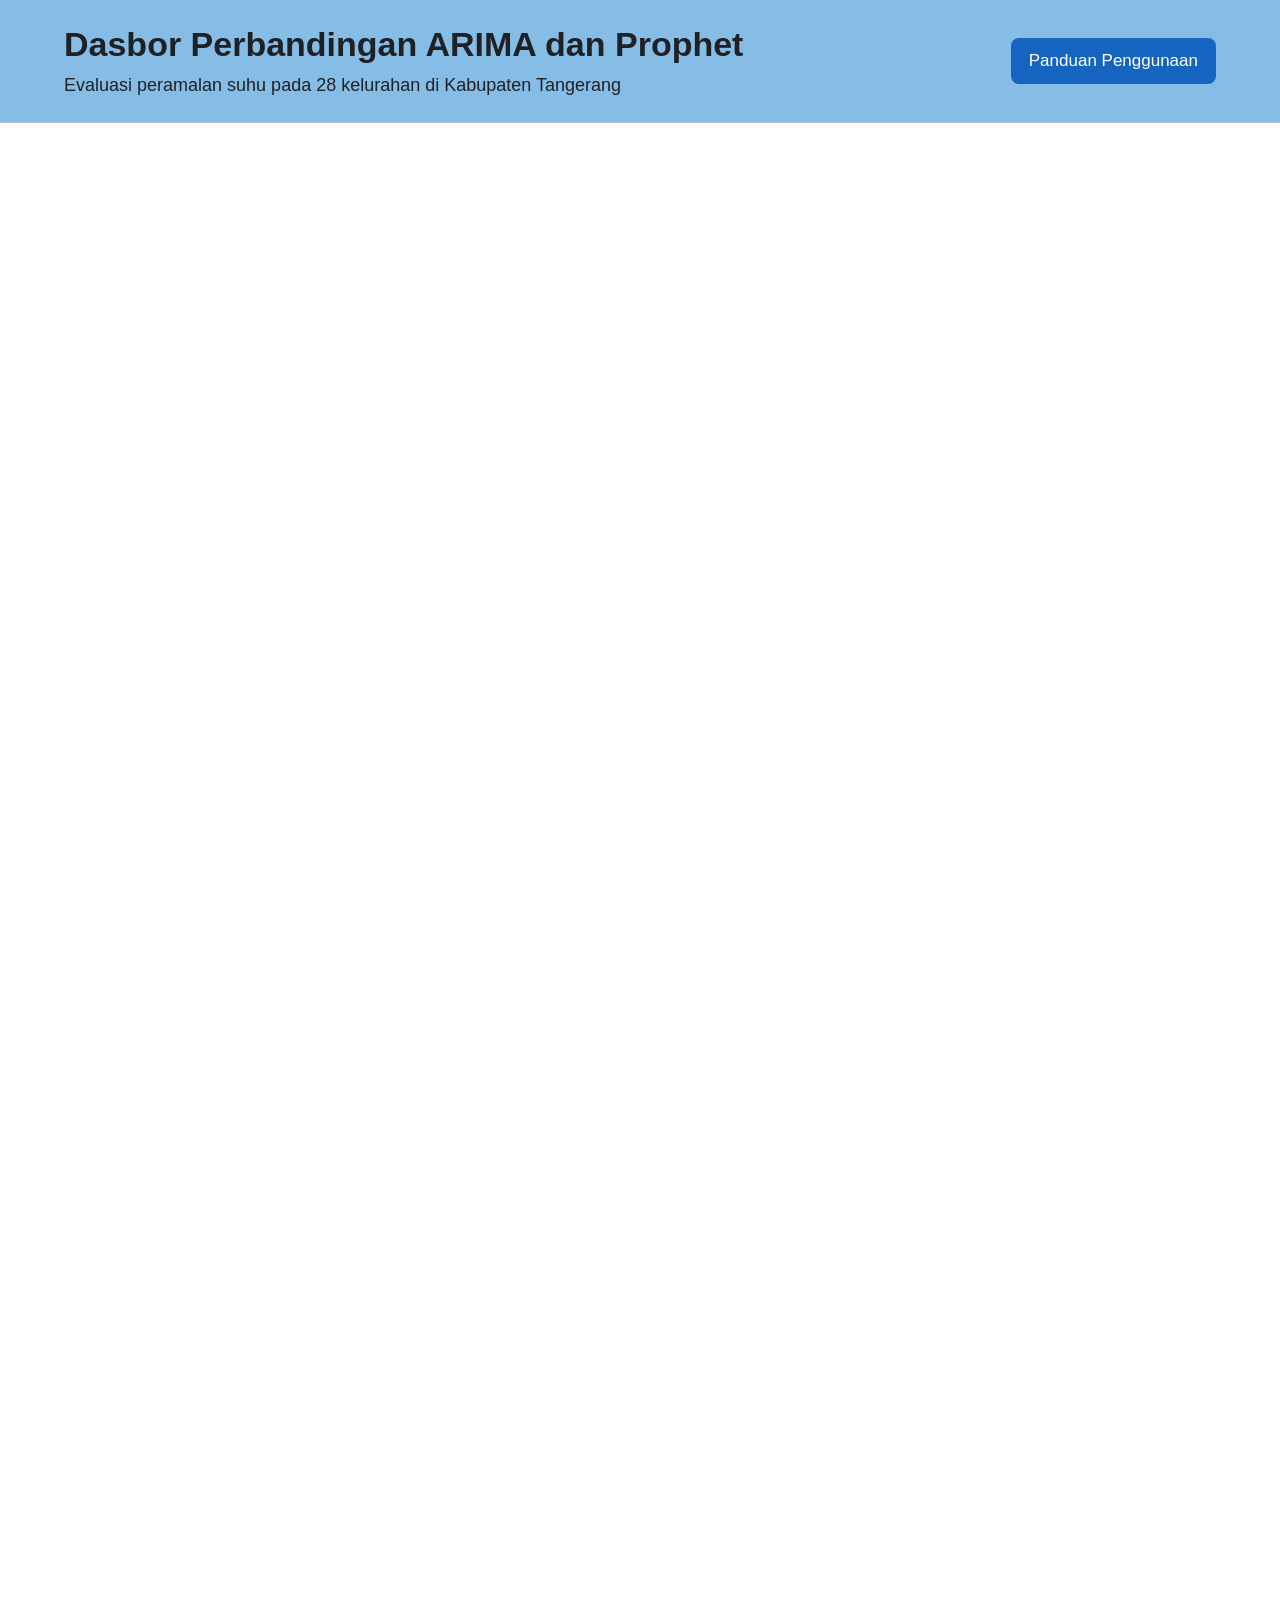
==== commit 1e992ba7: "Update index.html" ====
--- a/index.html
+++ b/index.html
@@ -9,7 +9,7 @@
   <link rel="stylesheet" href="style.css">
 </head>
 
-<body id="atas">
+<body>
   <header class="site-header">
     <div>
       <h1>Dasbor Perbandingan ARIMA dan Prophet</h1>
@@ -21,7 +21,6 @@
 
   <main class="report-main">
     <section class="dashboard-container dashboard-container--report">
-
       <div class="dashboard-embed">
         <iframe
           src="https://datastudio.google.com/embed/reporting/8a6c19b0-c4f4-4505-80cb-12fc2ea0e774/page/xDH5F"
@@ -32,13 +31,6 @@
           sandbox="allow-storage-access-by-user-activation allow-scripts allow-same-origin allow-popups allow-popups-to-escape-sandbox">
         </iframe>
       </div>
-
-      <a
-        class="button report-detail-button"
-        href="detail.html#atas">
-        Lihat Detail Prediksi →
-      </a>
-
     </section>
   </main>
 </body>
--- a/style.css
+++ b/style.css
@@ -57,7 +57,7 @@
 
 
 /* =========================================================
-   TOMBOL
+   TOMBOL UMUM
    ========================================================= */
 
 .button {
@@ -78,6 +78,7 @@
   border-radius: 8px;
 
   cursor: pointer;
+
   transition:
     background-color 0.2s ease,
     transform 0.2s ease;
@@ -126,6 +127,8 @@
 }
 
 .dashboard-container--report {
+  position: relative;
+
   width: 100%;
   max-width: none;
   min-height: 0;
@@ -143,7 +146,7 @@
 
 /* =========================================================
    AREA IFRAME LOOKER STUDIO
-   Rasio mengikuti kode sematan bawaan: 600 × 791
+   Rasio mengikuti kode sematan 600 × 791
    ========================================================= */
 
 .dashboard-embed {
@@ -173,20 +176,17 @@
 
 
 /* =========================================================
-   NAVIGASI REPORT DI LUAR IFRAME
-   Contoh: tombol "Lihat Detail Prediksi"
-   ========================================================= */
-
-.report-navigation {
-  display: flex;
-  align-items: center;
-  justify-content: flex-end;
-
-  width: 100%;
-  margin: 0;
-  padding: 20px 5% 32px;
-
-  background: #e9eef4;
+   TOMBOL DETAIL DI ATAS AREA DASBOR
+   Tombol ini menggantikan tombol internal Looker Studio
+   ========================================================= */
+
+.report-detail-button {
+  position: absolute;
+  right: 36px;
+  bottom: 42px;
+  z-index: 20;
+
+  box-shadow: 0 2px 6px rgba(0, 0, 0, 0.28);
 }
 
 
@@ -254,12 +254,16 @@
     padding: 20px;
   }
 
-  .report-navigation {
-    padding: 16px 20px 24px;
-  }
-
-  .report-navigation .button {
-    width: 100%;
+  .dashboard-container--report {
+    padding: 0;
+  }
+
+  .report-detail-button {
+    right: 20px;
+    bottom: 30px;
+
+    width: auto;
+    font-size: 15px;
   }
 }
 
@@ -292,4 +296,12 @@
   .dashboard-container p {
     font-size: 16px;
   }
-}
+
+  .report-detail-button {
+    right: 12px;
+    bottom: 22px;
+
+    padding: 10px 14px;
+    font-size: 14px;
+  }
+}
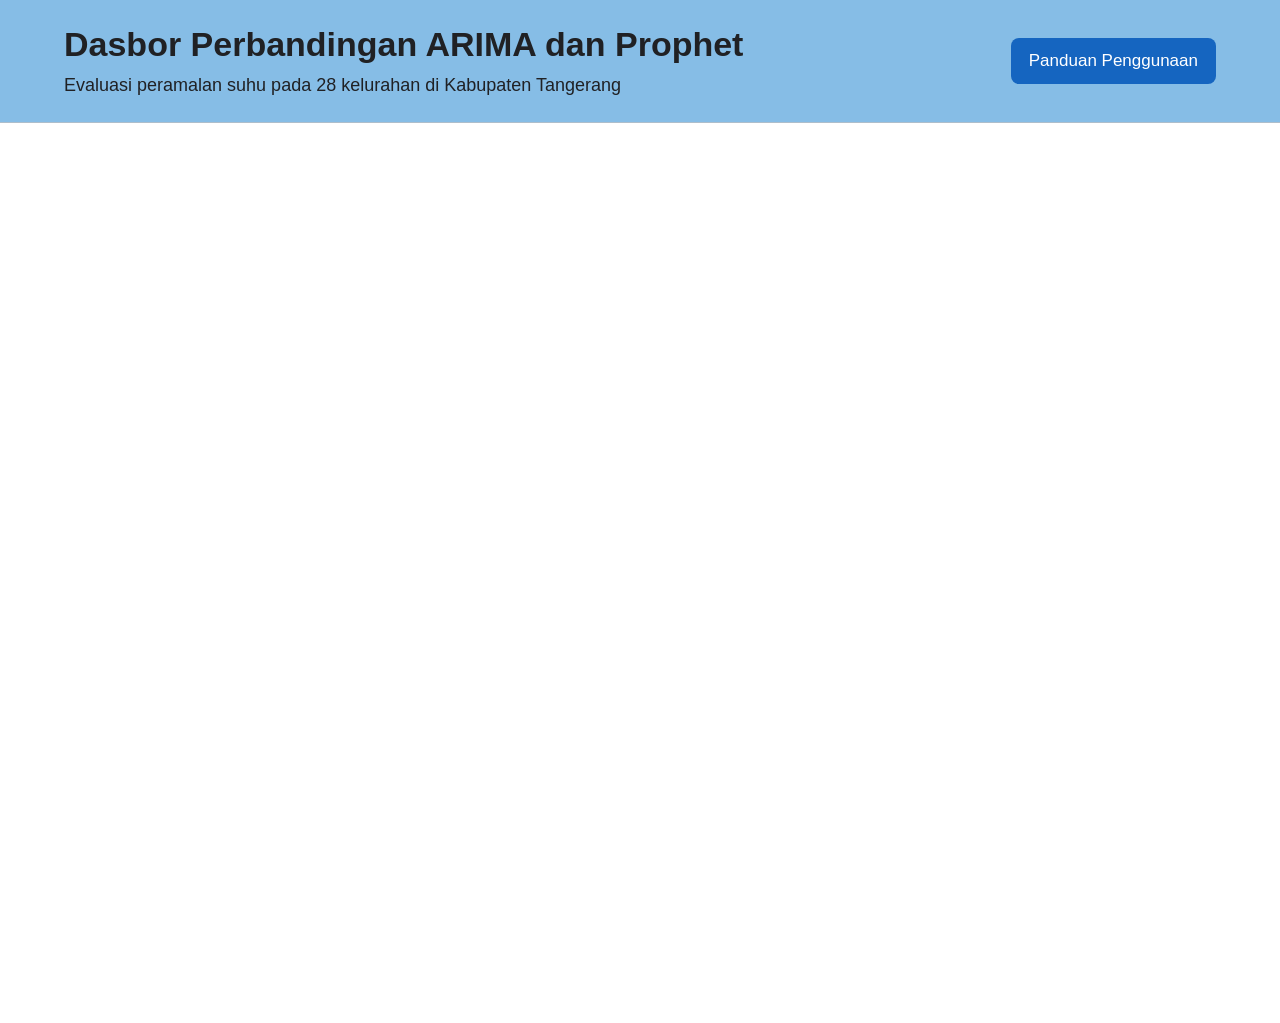
==== commit 1ec63c4c: "Add redirect index page for GitHub Pages" ====
--- a/index.html
+++ b/index.html
@@ -1,37 +1,22 @@
 <!DOCTYPE html>
-<html lang="id">
+<html lang="en">
+
 <head>
-  <meta charset="UTF-8">
-  <meta name="viewport" content="width=device-width, initial-scale=1.0">
+    <meta charset="UTF-8">
+    <meta name="viewport" content="width=device-width, initial-scale=1.0">
 
-  <title>Dasbor Perbandingan ARIMA dan Prophet</title>
+    <title>Temperature Forecasting Dashboard</title>
 
-  <link rel="stylesheet" href="style.css">
+    <meta http-equiv="refresh" content="0; url=dashboard/index.html">
+
 </head>
 
 <body>
-  <header class="site-header">
-    <div>
-      <h1>Dasbor Perbandingan ARIMA dan Prophet</h1>
-      <p>Evaluasi peramalan suhu pada 28 kelurahan di Kabupaten Tangerang</p>
-    </div>
 
-    <a class="button" href="panduan.html">Panduan Penggunaan</a>
-  </header>
+    <p>
+        Redirecting to dashboard...
+    </p>
 
-  <main class="report-main">
-    <section class="dashboard-container dashboard-container--report">
-      <div class="dashboard-embed">
-        <iframe
-          src="https://datastudio.google.com/embed/reporting/8a6c19b0-c4f4-4505-80cb-12fc2ea0e774/page/xDH5F"
-          title="Ringkasan evaluasi peramalan suhu"
-          loading="lazy"
-          frameborder="0"
-          allowfullscreen
-          sandbox="allow-storage-access-by-user-activation allow-scripts allow-same-origin allow-popups allow-popups-to-escape-sandbox">
-        </iframe>
-      </div>
-    </section>
-  </main>
 </body>
+
 </html>
